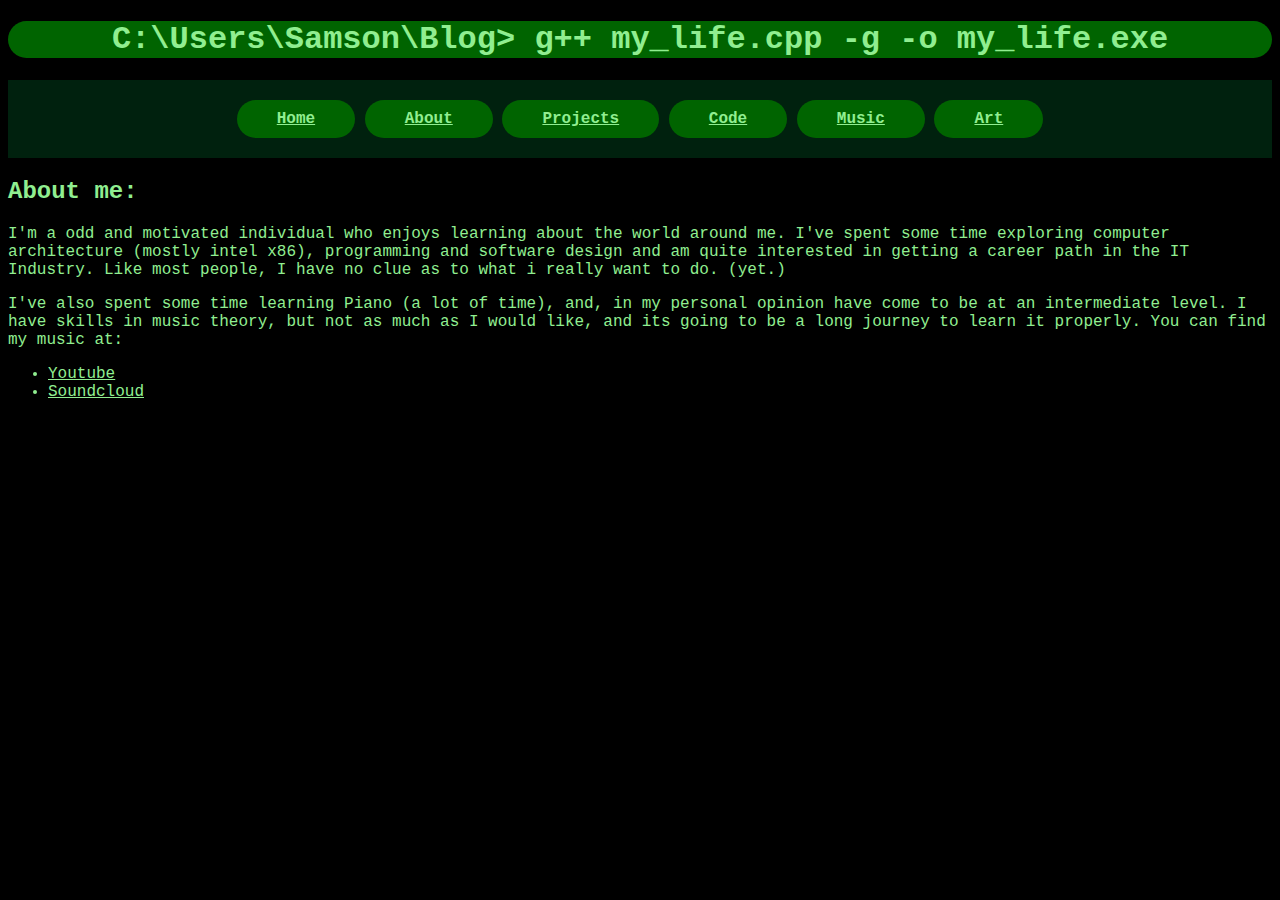
==== about.html @ 1d1215c1 "QuickFix" ====
<!DOCTYPE html>
<html>

<head>
    <title>Samson's Blog</title>
    <link href="css/stylesheet.css" rel="stylesheet" type="text/css">
</head>

<body>
    <div id="title">
        <h1>C:\Users\Samson\Blog> g++ my_life.cpp -g -o my_life.exe</h1></div>
    <div id="navbar">
        <ul>
            <li><a href="index.html">Home</a></li>
            <li><a class="currentPage" href="about.html">About</a></li>
            <li><a href="projects.html">Projects</a></li>
            <li><a href="code.html">Code</a></li>
            <li><a href="music.html">Music</a></li>
            <li><a href="art.html">Art</a></li>
        </ul>
    </div>
    <div>
        <h2>About me:</h2>
        <p>I'm a odd and motivated individual who enjoys learning about the world around me. I've spent some time exploring computer architecture (mostly intel x86), programming and software design and am quite interested in getting a career path in the IT Industry. Like most people, I have no clue as to what i really want to do. (yet.)</p>
        <p>I've also spent some time learning Piano (a lot of time), and, in my personal opinion have come to be at an intermediate level. I have skills in music theory, but not as much as I would like, and its going to be a long journey to learn it properly. You can find my music at:
        </p>
        <ul id = "links">
            <li><a href="https://www.youtube.com/user/SamsonPianofingers">Youtube</a></li>
            <li><a href="https://soundcloud.com/samson-pianofingers">Soundcloud</a></li>
        </ul>
    </div>
</body>

</html>
---- css/stylesheet.css ----
a:link, a:active, a:hover, a:visited {
    color: lightgreen;
}

body {
    background-color:black;
    color: lightgreen;
    font-family: Courier, sans-serif
}
#title {
    background-color:darkgreen;
    text-align: center;
    border-radius: 100px;
}

#navbar {
}

#navbar > ul {
    list-style: none;
    text-align: center;
    padding: 20px 0 20px 0;
    background-color: hsla(145, 100%, 50%, 0.13);
}

#navbar > ul > li {
    padding: 10px 40px;
    display: inline-block;
    font-weight: bold;
    background-color: darkgreen;
    border-radius: 100px;
	transition: 0.4s;
}

#navbar > ul > li:hover {
	background-color: green;
}
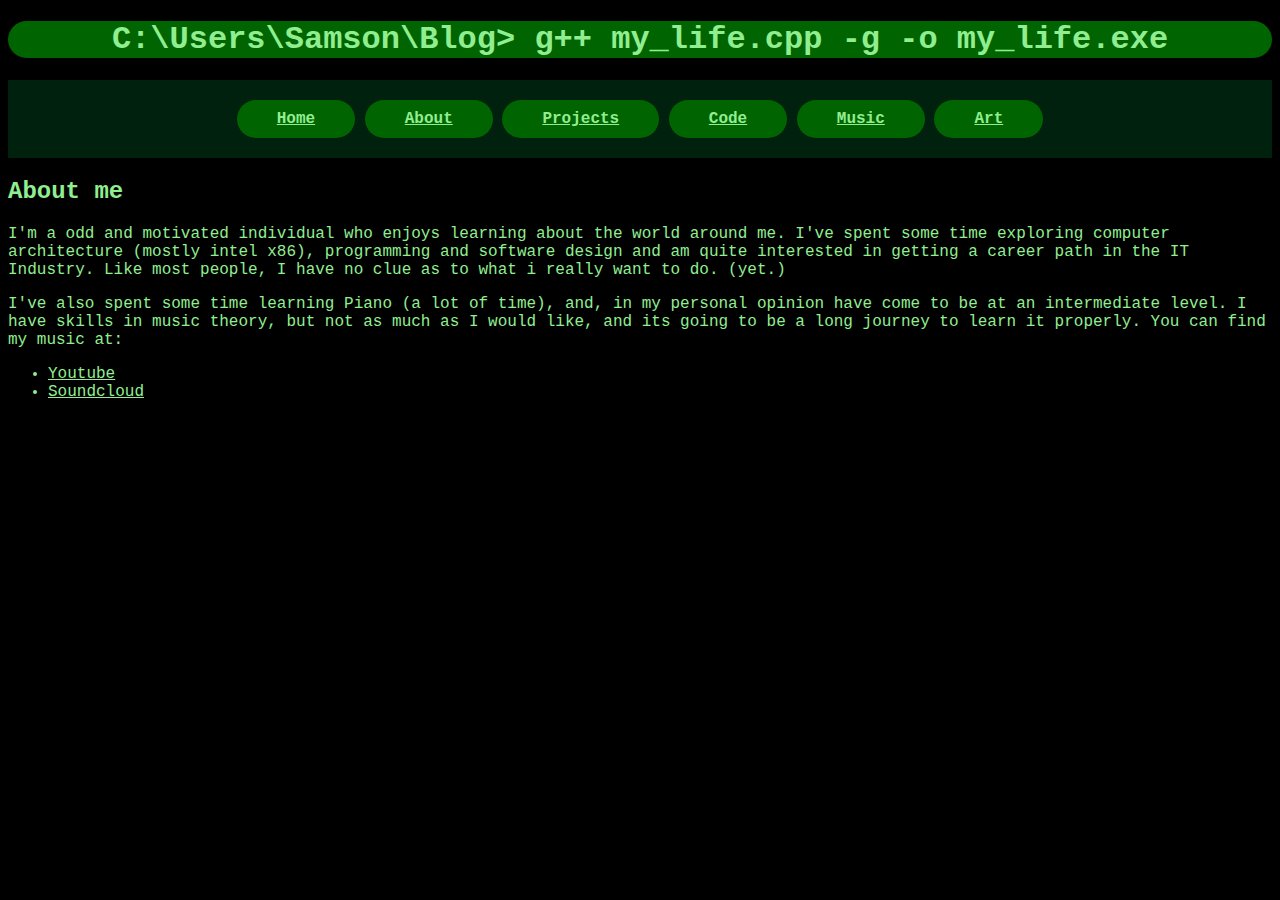
==== commit a8aa67ce: "Add files via upload" ====
--- a/about.html
+++ b/about.html
@@ -20,11 +20,11 @@
         </ul>
     </div>
     <div>
-        <h2>About me:</h2>
+        <h2>About me</h2>
         <p>I'm a odd and motivated individual who enjoys learning about the world around me. I've spent some time exploring computer architecture (mostly intel x86), programming and software design and am quite interested in getting a career path in the IT Industry. Like most people, I have no clue as to what i really want to do. (yet.)</p>
         <p>I've also spent some time learning Piano (a lot of time), and, in my personal opinion have come to be at an intermediate level. I have skills in music theory, but not as much as I would like, and its going to be a long journey to learn it properly. You can find my music at:
         </p>
-        <ul id = "links">
+        <ul id = "about-links">
             <li><a href="https://www.youtube.com/user/SamsonPianofingers">Youtube</a></li>
             <li><a href="https://soundcloud.com/samson-pianofingers">Soundcloud</a></li>
         </ul>
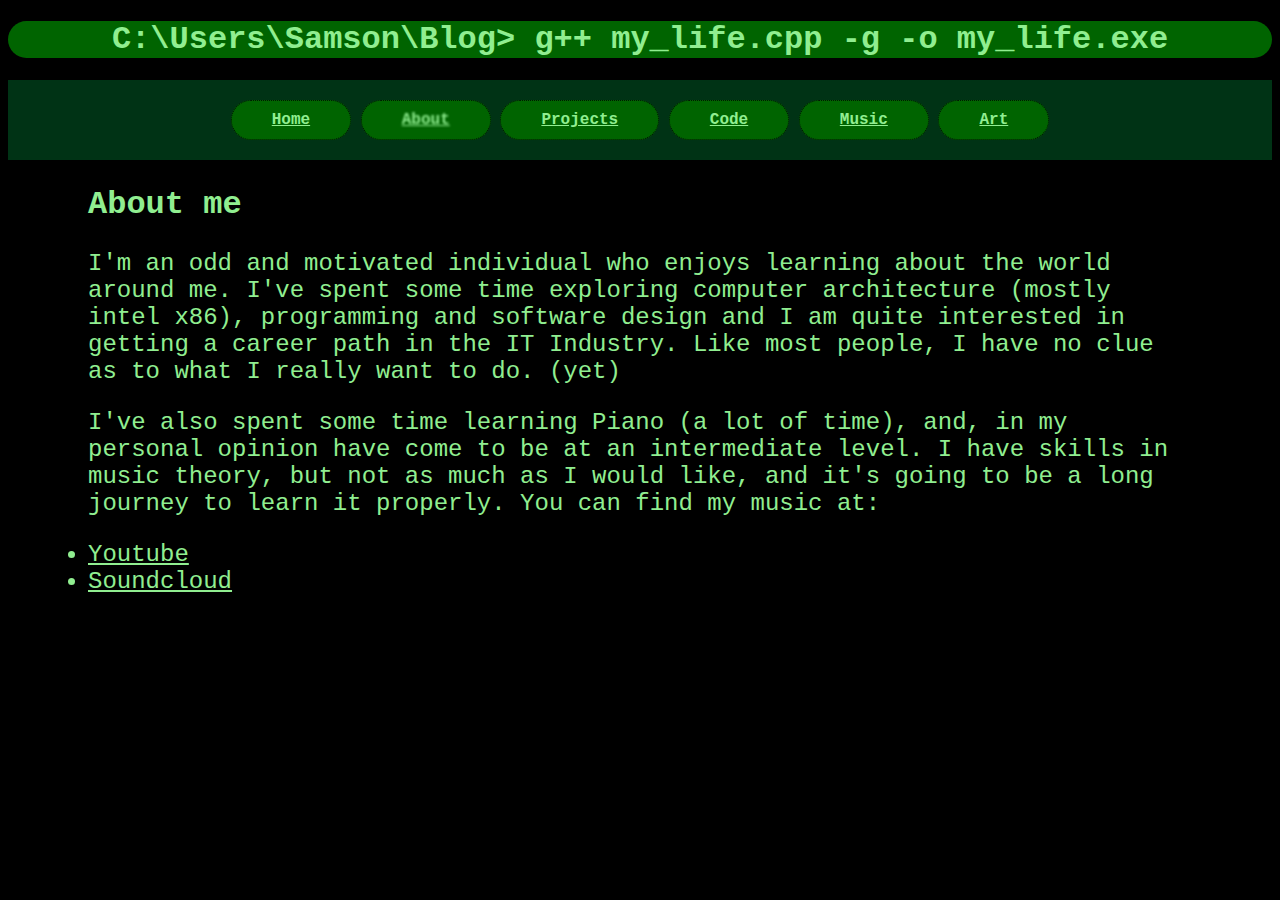
==== commit 7add0eca: "Textual Changes" ====
--- a/about.html
+++ b/about.html
@@ -21,8 +21,8 @@
     </div>
     <div>
         <h2>About me</h2>
-        <p>I'm a odd and motivated individual who enjoys learning about the world around me. I've spent some time exploring computer architecture (mostly intel x86), programming and software design and am quite interested in getting a career path in the IT Industry. Like most people, I have no clue as to what i really want to do. (yet.)</p>
-        <p>I've also spent some time learning Piano (a lot of time), and, in my personal opinion have come to be at an intermediate level. I have skills in music theory, but not as much as I would like, and its going to be a long journey to learn it properly. You can find my music at:
+        <p>I'm an odd and motivated individual who enjoys learning about the world around me. I've spent some time exploring computer architecture (mostly intel x86), programming and software design and I am quite interested in getting a career path in the IT Industry. Like most people, I have no clue as to what I really want to do. (yet)</p>
+        <p>I've also spent some time learning Piano (a lot of time), and, in my personal opinion have come to be at an intermediate level. I have skills in music theory, but not as much as I would like, and it's going to be a long journey to learn it properly. You can find my music at:
         </p>
         <ul id = "about-links">
             <li><a href="https://www.youtube.com/user/SamsonPianofingers">Youtube</a></li>
@@ -31,4 +31,4 @@
     </div>
 </body>
 
-</html>+</html>
--- a/css/stylesheet.css
+++ b/css/stylesheet.css
@@ -1,37 +1,80 @@
-a:link, a:active, a:hover, a:visited {
+a:link,
+a:active,
+a:visited {
     color: lightgreen;
 }
-
+a:hover {
+    color: darkorange;
+}
 body {
-    background-color:black;
+    background-color: black;
     color: lightgreen;
-    font-family: Courier, sans-serif
+    font-family: Courier, sans-serif;
+}
+h2 {
+    font-size: 2em;
+    text-align: left;
+    padding-left: 80px;
+    padding-right: 80px;
+}
+hr {
+    border-color: green;
 }
 #title {
-    background-color:darkgreen;
+    background-color: darkgreen;
     text-align: center;
     border-radius: 100px;
 }
-
-#navbar {
+.currentPage {
+    filter: blur(1px);
 }
 
-#navbar > ul {
+.project {
+    padding: 20px;
+    border-radius: 20px;
+    background-color: hsl(118, 100%, 21%);
+}
+.git {
+    background-color: white;
+    border-radius: 100px;
+    width: 10%;
+    height: 10%;
+}
+
+.screenshot{
+    padding-left: 80px;
+}
+
+#navbar {} #navbar > ul {
     list-style: none;
     text-align: center;
     padding: 20px 0 20px 0;
-    background-color: hsla(145, 100%, 50%, 0.13);
+    background-color: hsl(145, 100%, 10%);
 }
-
 #navbar > ul > li {
     padding: 10px 40px;
     display: inline-block;
     font-weight: bold;
     background-color: darkgreen;
     border-radius: 100px;
-	transition: 0.4s;
+    border: 1px dotted #001700;
+    transition: 0.4s;
+}
+#navbar > ul > li:hover {
+    background-color: green;
 }
 
-#navbar > ul > li:hover {
-	background-color: green;
+p,
+#about-links,
+.link {
+    font-size: 1.5em;
+    text-align: left;
+    padding-left: 80px;
+    padding-right: 80px;
 }
+.list {
+    font-size: 1.5em;
+    text-align: left;
+    padding-left: 120px;
+    padding-right: 80px;
+}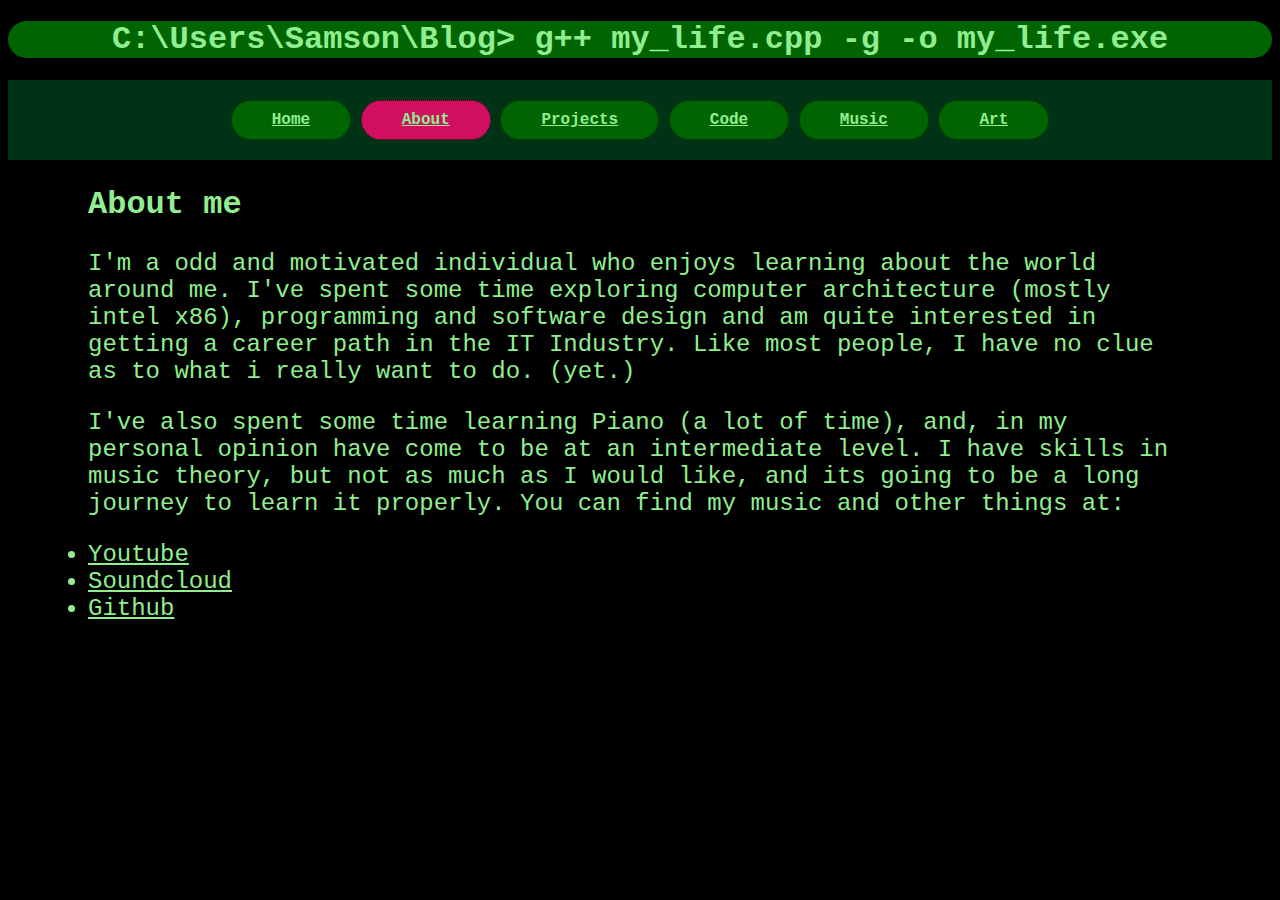
==== commit b64ddab3: "UI Changes" ====
--- a/about.html
+++ b/about.html
@@ -8,11 +8,12 @@
 
 <body>
     <div id="title">
-        <h1>C:\Users\Samson\Blog> g++ my_life.cpp -g -o my_life.exe</h1></div>
+        <h1>C:\Users\Samson\Blog> g++ my_life.cpp -g -o my_life.exe</h1>
+    </div>
     <div id="navbar">
         <ul>
             <li><a href="index.html">Home</a></li>
-            <li><a class="currentPage" href="about.html">About</a></li>
+            <li class="currentPage"><a href="about.html">About</a></li>
             <li><a href="projects.html">Projects</a></li>
             <li><a href="code.html">Code</a></li>
             <li><a href="music.html">Music</a></li>
@@ -21,14 +22,15 @@
     </div>
     <div>
         <h2>About me</h2>
-        <p>I'm an odd and motivated individual who enjoys learning about the world around me. I've spent some time exploring computer architecture (mostly intel x86), programming and software design and I am quite interested in getting a career path in the IT Industry. Like most people, I have no clue as to what I really want to do. (yet)</p>
-        <p>I've also spent some time learning Piano (a lot of time), and, in my personal opinion have come to be at an intermediate level. I have skills in music theory, but not as much as I would like, and it's going to be a long journey to learn it properly. You can find my music at:
+        <p>I'm a odd and motivated individual who enjoys learning about the world around me. I've spent some time exploring computer architecture (mostly intel x86), programming and software design and am quite interested in getting a career path in the IT Industry. Like most people, I have no clue as to what i really want to do. (yet.)</p>
+        <p>I've also spent some time learning Piano (a lot of time), and, in my personal opinion have come to be at an intermediate level. I have skills in music theory, but not as much as I would like, and its going to be a long journey to learn it properly. You can find my music and other things at:
         </p>
-        <ul id = "about-links">
+        <ul id="about-links">
             <li><a href="https://www.youtube.com/user/SamsonPianofingers">Youtube</a></li>
             <li><a href="https://soundcloud.com/samson-pianofingers">Soundcloud</a></li>
+            <li><a href="https://github.com/samsonpianofingers">Github</a></li>
         </ul>
     </div>
 </body>
 
-</html>
+</html>--- a/css/stylesheet.css
+++ b/css/stylesheet.css
@@ -25,9 +25,7 @@
     text-align: center;
     border-radius: 100px;
 }
-.currentPage {
-    filter: blur(1px);
-}
+
 
 .project {
     padding: 20px;
@@ -41,7 +39,7 @@
     height: 10%;
 }
 
-.screenshot{
+.screenshot {
     padding-left: 80px;
 }
 
@@ -60,10 +58,14 @@
     border: 1px dotted #001700;
     transition: 0.4s;
 }
+
 #navbar > ul > li:hover {
     background-color: green;
 }
 
+.currentPage {
+    background-color: #d00f60 !important;
+}
 p,
 #about-links,
 .link {
@@ -77,4 +79,4 @@
     text-align: left;
     padding-left: 120px;
     padding-right: 80px;
-}+}
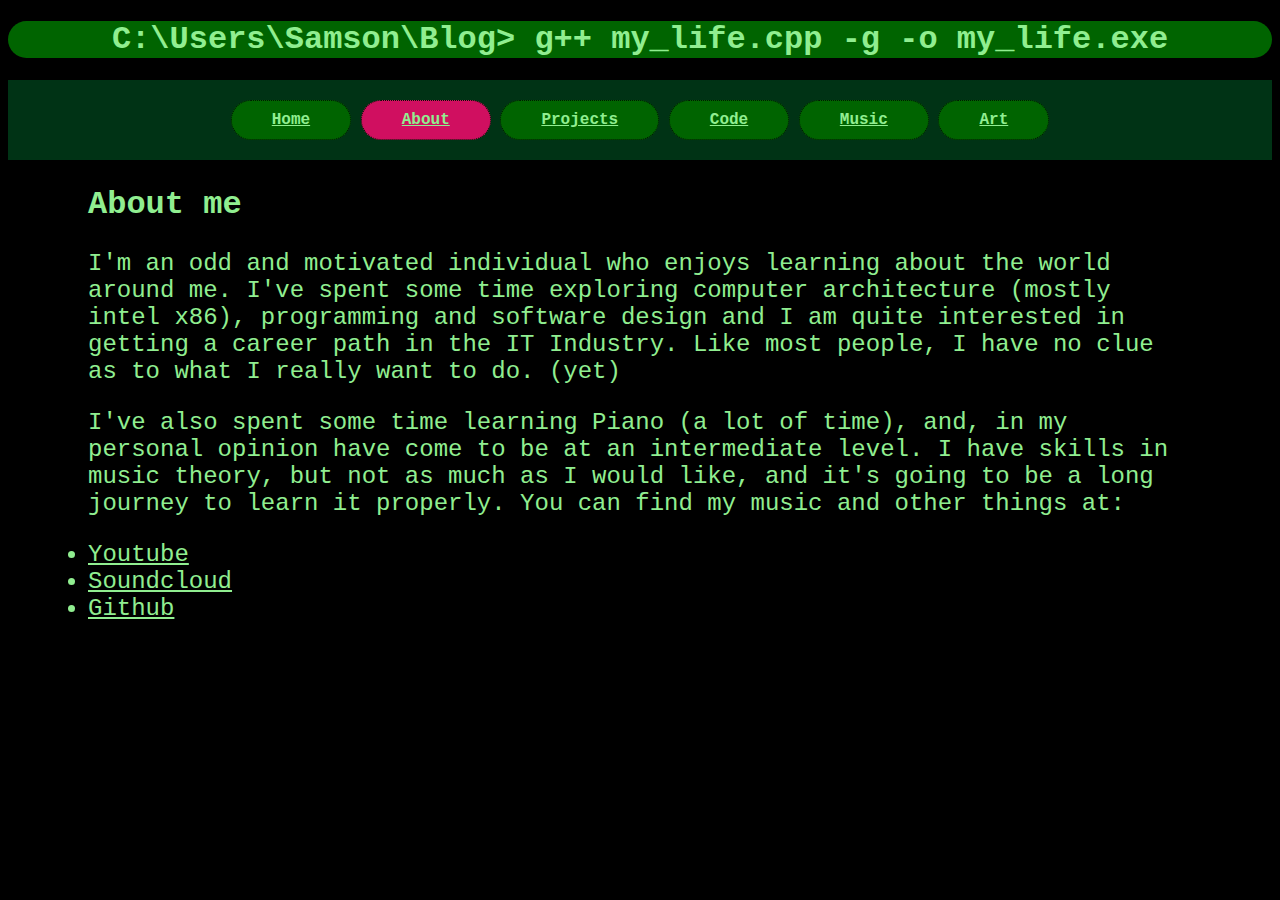
==== commit c02d78e1: "Textual Changes (Recommit)" ====
--- a/about.html
+++ b/about.html
@@ -22,9 +22,8 @@
     </div>
     <div>
         <h2>About me</h2>
-        <p>I'm a odd and motivated individual who enjoys learning about the world around me. I've spent some time exploring computer architecture (mostly intel x86), programming and software design and am quite interested in getting a career path in the IT Industry. Like most people, I have no clue as to what i really want to do. (yet.)</p>
-        <p>I've also spent some time learning Piano (a lot of time), and, in my personal opinion have come to be at an intermediate level. I have skills in music theory, but not as much as I would like, and its going to be a long journey to learn it properly. You can find my music and other things at:
-        </p>
+        <p>I'm an odd and motivated individual who enjoys learning about the world around me. I've spent some time exploring computer architecture (mostly intel x86), programming and software design and I am quite interested in getting a career path in the IT Industry. Like most people, I have no clue as to what I really want to do. (yet)</p>
+        <p>I've also spent some time learning Piano (a lot of time), and, in my personal opinion have come to be at an intermediate level. I have skills in music theory, but not as much as I would like, and it's going to be a long journey to learn it properly. You can find my music and other things at:</p>
         <ul id="about-links">
             <li><a href="https://www.youtube.com/user/SamsonPianofingers">Youtube</a></li>
             <li><a href="https://soundcloud.com/samson-pianofingers">Soundcloud</a></li>
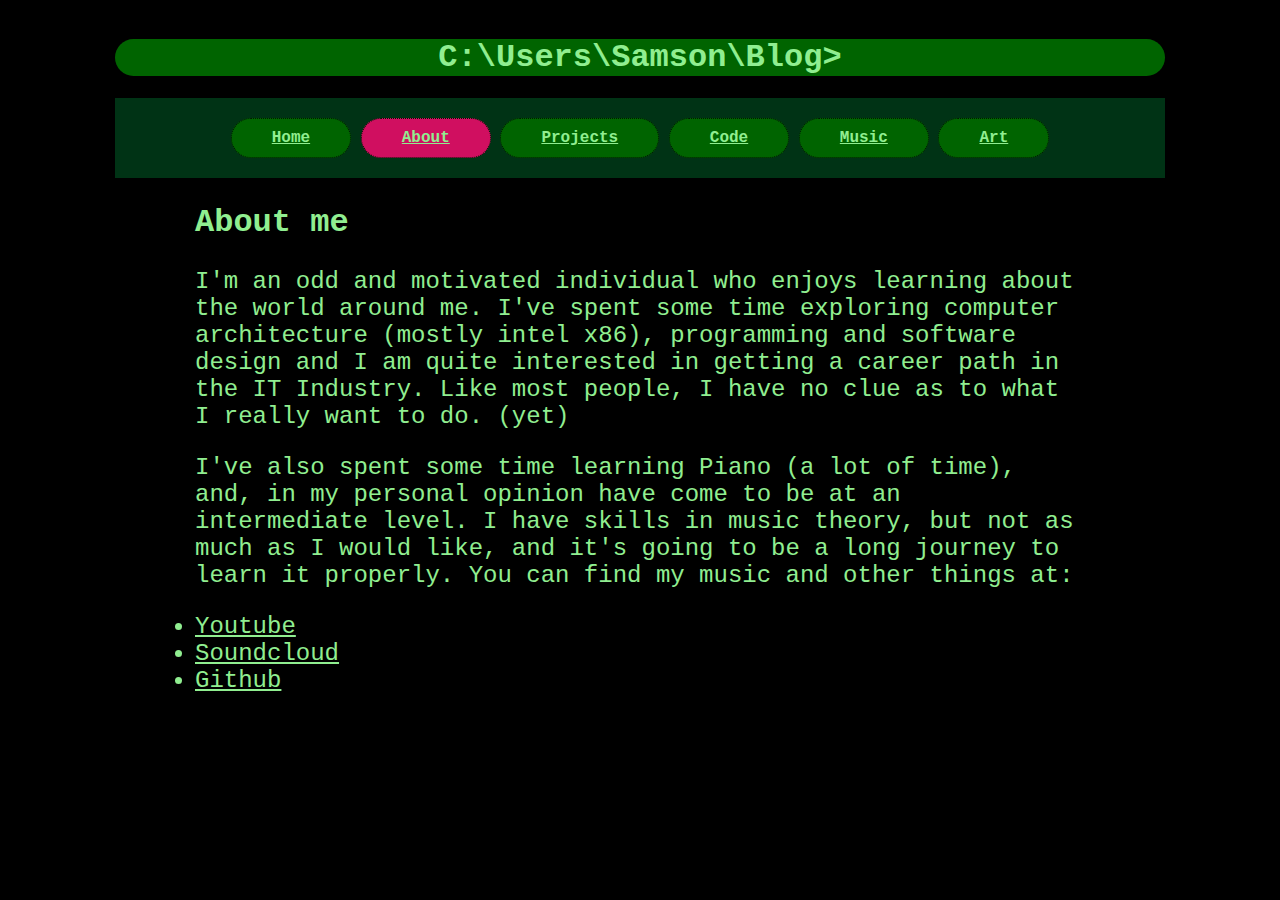
==== commit 8d38412b: "Added a blog post + templates" ====
--- a/about.html
+++ b/about.html
@@ -2,13 +2,14 @@
 <html>
 
 <head>
-    <title>Samson's Blog</title>
+    <title>Samson's Blog - About</title>
     <link href="css/stylesheet.css" rel="stylesheet" type="text/css">
 </head>
 
 <body>
+    <div class="container">
     <div id="title">
-        <h1>C:\Users\Samson\Blog> g++ my_life.cpp -g -o my_life.exe</h1>
+        <h1>C:\Users\Samson\Blog></h1>
     </div>
     <div id="navbar">
         <ul>
@@ -30,6 +31,7 @@
             <li><a href="https://github.com/samsonpianofingers">Github</a></li>
         </ul>
     </div>
+    </div>
 </body>
 
 </html>--- a/css/stylesheet.css
+++ b/css/stylesheet.css
@@ -27,7 +27,7 @@
 }
 
 
-.project {
+.post-block {
     padding: 20px;
     border-radius: 20px;
     background-color: hsl(118, 100%, 21%);
@@ -74,9 +74,19 @@
     padding-left: 80px;
     padding-right: 80px;
 }
+
 .list {
     font-size: 1.5em;
     text-align: left;
     padding-left: 120px;
     padding-right: 80px;
 }
+
+.container {
+    width:1050px;
+    margin:0 auto;
+    padding:10px 25px;
+}
+
+.preview-text {
+}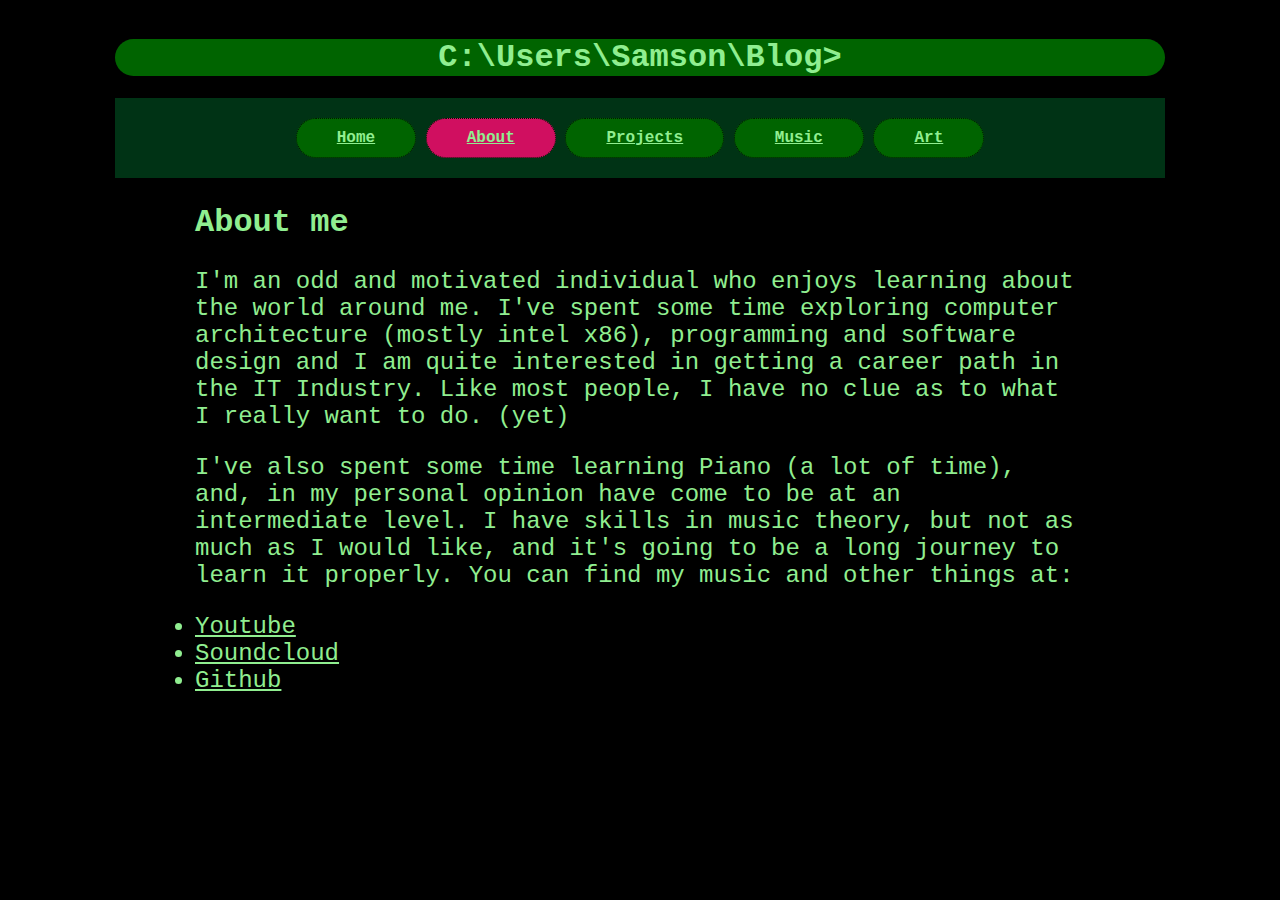
==== commit 5e5cb958: "Removed code page" ====
--- a/about.html
+++ b/about.html
@@ -13,12 +13,11 @@
     </div>
     <div id="navbar">
         <ul>
-            <li><a href="index.html">Home</a></li>
-            <li class="currentPage"><a href="about.html">About</a></li>
-            <li><a href="projects.html">Projects</a></li>
-            <li><a href="code.html">Code</a></li>
-            <li><a href="music.html">Music</a></li>
-            <li><a href="art.html">Art</a></li>
+            <li><a href="/index.html">Home</a></li>
+            <li class="currentPage"><a href="/about.html">About</a></li>
+            <li><a href="/projects.html">Projects</a></li>
+            <li><a href="/music.html">Music</a></li>
+            <li><a href="/art.html">Art</a></li>
         </ul>
     </div>
     <div>
